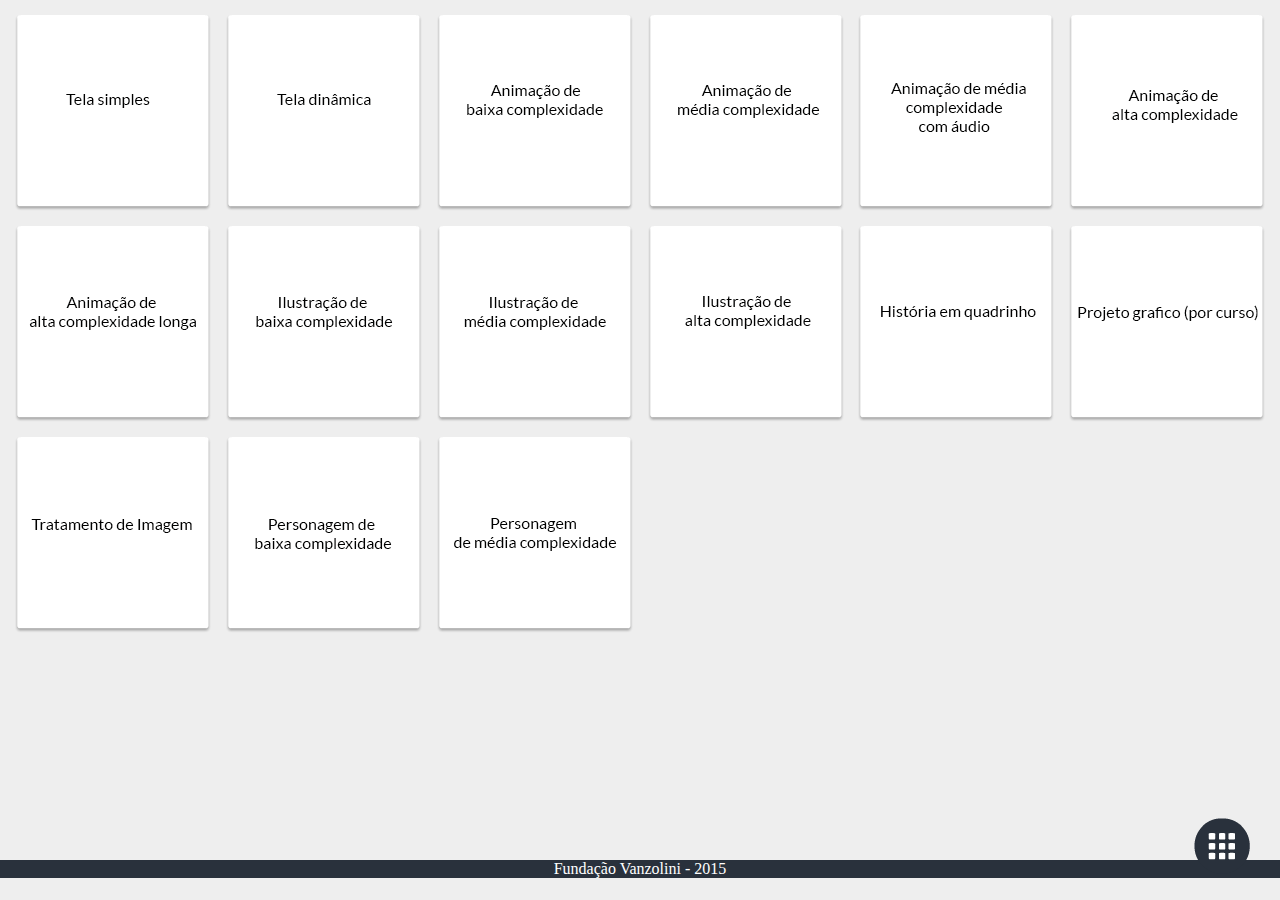
==== index.html @ f1cc32a7 "v 0.14" ====
﻿<!doctype html>
<html>
<head>
<meta content="text/html; charset=utf-8" http-equiv="content-type">


    <!-- JS -->
  
	<script type="text/javascript" src="js/libs/jquery.js"></script>
	<script type="text/javascript" src="js/libs/jquery.fancybox.js?v=2.1.5"></script>
	<script type="text/javascript" src="js/libs/jquery.mousewheel-3.0.6.pack.js"></script>
    <script src="js/libs/jquery-ui.js"></script>
      <script src="js/src/model/objetos.js"></script>
	<script type="text/javascript" src="js/libs/freewall.js"></script>
     <script src="js/src/view/main.js"></script>
    <script src="js/src/model/storageManager.js"></script>
    <script src="js/src/controller/userUiControllers.js"></script>
   
	
	<!-- CSS -->
	<link rel="stylesheet" type="text/css" href="css/jquery.fancybox.css" media="screen" />
   	<link rel="stylesheet" type="text/css" href="css/ri-style.css" />
    <link href="css/objetos.css" rel="stylesheet" type="text/css" > 
  

</head>
<body >

<div id="home">
<div id="moodle-ri">
	<div id="body-ri">
  
    <!-- <div class="ri-title"><img id="logo" src="img/logo.png"> <span id="titulo-principal">Cardápio de recursos</span>  </div> -->
    
		<div id="freewall" class="free-wall"></div>
		
		
		<script type="text/javascript">	
		
              
		</script>
  	</div>
    
<a href="#resumo-curso" class="fancybox" id="menu-button"><img src="img/menu-ico.png"></a>
</div>

<!-- Conteúdos começam aqui -->

<div id="resumo-curso" class="conteudos">

<h1>Resumo do seu curso:</h1>
<p></p>
<div id="resumo-do-curso-conteudo"></div>
<button>Estimar custos</button>

</div>


<!-- Tela de conteúdo -->
<div id="conteudo0" class="conteudos">
<h1>Tela Simples</h1>
<strong>Descrição</strong>
<p>Produção de tela de unidade/curso, incluindo textos, hiperlinks, botões com formas geometricas simples (circulos, retangulos, setas e etc) e icones (sair, fechar, mais e etc) utilizando os padrões para desenvolvimento web (web standards), como- css, tablets, acessibilidade e etc. Podendo ser composta tambem por elementos já existentes ou outros itens já produzidos , não gerando, portanto, custos adicionais.</p>
<strong>Exemplos:</strong><br><br>
<img src="img/0.png" class="image-miniaturas">
<br><p>Atributos do recurso</p>
<table id="atributos-conteudo0">
    <tr>
    <td><strong>Complexidade técnica:</strong></td>
    <td></td>		
  </tr>
  
  <tr>
    <td><strong>Complexidade pedagógica:</strong></td>
    <td></td>		
  </tr>
  
  <tr>
    <td><strong>Complexidade de acompanhamento:</strong></td>
    <td></td>		
  </tr>
     <tr>
    <td><strong>Visual:</strong></td>
    <td></td>		
  </tr>
  
  <tr>
    <td><strong>Textual:</strong></td>
    <td></td>		
  </tr>
  
  <tr>
    <td><strong>Social:</strong></td>
    <td></td>		
  </tr>
  
  <tr>
    <td><strong>Interativo:</strong></td>
    <td></td>		
  </tr>
  
  <tr>
    <td><strong>Custo:</strong></td>
    <td></td>		
  </tr>
  <tr>
    <td><strong>Unidade de medida:</strong></td>
    <td></td>		
  </tr>


</table>

<center>
<p>Inserir este objeto no meu curso</p>
<div class="itens-selecionados">
Quantidade: <input type="number" id="quantidade0"  min="0"><br>
<p class="addFeedback sucess-add"  >Adicionado no seu curso!</p>
<p class="addFeedback no-add"  >Insira uma quantidade válida</p>
<img src="img/btnAdd.png"  class="btns btnsadicao" id="botaoAdicionar0">
</div>
</center>
</div>
<!-- Fim de conteúdo -->

<!-- Tela de conteúdo -->
<div id="conteudo1" class="conteudos">
<h1>Tela Dinamica</h1>
<p>Informações Gerais</p>
<strong>Medida:</strong> unidade de tela <br>
<strong>Custo aproximado(R$): </strong> <br>
<strong>Tempo estimado de produção DI(horas)*: </strong> 2<br>
<p>Características do produto</p> 
<strong>Textual:</strong> 10% <br> 
<strong>Visual: </strong>20% <br>
<strong>Social:</strong> 30% <br>
<strong>Interativo:</strong> 40% <br>
<p>Complexidades de produção</p> 
<strong>Pedagógica:</strong> 2<br>
<strong>Técnica:</strong> 2<br>
<strong>Acompanhamento:</strong> 1<br>

<center>
<p>Inserir este objeto no meu curso</p>
<div class="itens-selecionados">
Quantidade: <input type="number" id="quantidade1"  min="0"><br>
<p class="addFeedback sucess-add"  >Adicionado no seu curso!</p>
<p class="addFeedback no-add"  >Insira uma quantidade válida</p>
<img src="img/btnAdd.png"  class="btns btnsadicao" id="botaoAdicionar1">
</div>
</center>
</div>
<!-- Fim de conteúdo -->

<!-- Tela de conteúdo -->
<div id="conteudo2" class="conteudos">
<h1>Tela Dinamica</h1>
<p>Informações Gerais</p>
<strong>Medida:</strong> unidade de tela <br>
<strong>Custo aproximado(R$): </strong> <br>
<strong>Tempo estimado de produção DI(horas)*: </strong> 2<br>
<p>Características do produto</p> 
<strong>Textual:</strong> 10% <br> 
<strong>Visual: </strong>20% <br>
<strong>Social:</strong> 30% <br>
<strong>Interativo:</strong> 40% <br>
<p>Complexidades de produção</p> 
<strong>Pedagógica:</strong> 2<br>
<strong>Técnica:</strong> 2<br>
<strong>Acompanhamento:</strong> 1<br>

<center>
<p>Inserir este objeto no meu curso</p>
<div class="itens-selecionados">
Quantidade: <input type="number" id="quantidade2"  min="0"><br>
<p class="addFeedback sucess-add"  >Adicionado no seu curso!</p>
<p class="addFeedback no-add"  >Insira uma quantidade válida</p>
<img src="img/btnAdd.png"  class="btns btnsadicao" id="botaoAdicionar2">
</div>
</center>
</div>
<!-- Fim de conteúdo -->

<!-- Tela de conteúdo -->
<div id="conteudo3" class="conteudos">
<h1>Tela Dinamica</h1>
<p>Informações Gerais</p>
<strong>Medida:</strong> unidade de tela <br>
<strong>Custo aproximado(R$): </strong> <br>
<strong>Tempo estimado de produção DI(horas)*: </strong> 2<br>
<p>Características do produto</p> 
<strong>Textual:</strong> 10% <br> 
<strong>Visual: </strong>20% <br>
<strong>Social:</strong> 30% <br>
<strong>Interativo:</strong> 40% <br>
<p>Complexidades de produção</p> 
<strong>Pedagógica:</strong> 2<br>
<strong>Técnica:</strong> 2<br>
<strong>Acompanhamento:</strong> 1<br>

<center>
<p>Inserir este objeto no meu curso</p>
<div class="itens-selecionados">
Quantidade: <input type="number" id="quantidade3"  min="0"><br>
<p class="addFeedback sucess-add"  >Adicionado no seu curso!</p>
<p class="addFeedback no-add"  >Insira uma quantidade válida</p>
<img src="img/btnAdd.png"  class="btns btnsadicao" id="botaoAdicionar3">
</div>
</center>
</div>
<!-- Fim de conteúdo -->

<!-- Tela de conteúdo -->
<div id="conteudo4" class="conteudos">
<h1>Tela Dinamica</h1>
<p>Informações Gerais</p>
<strong>Medida:</strong> unidade de tela <br>
<strong>Custo aproximado(R$): </strong> <br>
<strong>Tempo estimado de produção DI(horas)*: </strong> 2<br>
<p>Características do produto</p> 
<strong>Textual:</strong> 10% <br> 
<strong>Visual: </strong>20% <br>
<strong>Social:</strong> 30% <br>
<strong>Interativo:</strong> 40% <br>
<p>Complexidades de produção</p> 
<strong>Pedagógica:</strong> 2<br>
<strong>Técnica:</strong> 2<br>
<strong>Acompanhamento:</strong> 1<br>

<center>
<p>Inserir este objeto no meu curso</p>
<div class="itens-selecionados">
Quantidade: <input type="number" id="quantidade4"  min="0"><br>
<p class="addFeedback sucess-add"  >Adicionado no seu curso!</p>
<p class="addFeedback no-add"  >Insira uma quantidade válida</p>
<img src="img/btnAdd.png"  class="btns btnsadicao" id="botaoAdicionar4">
</div>
</center>
</div>
<!-- Fim de conteúdo -->




</div>
<footer><center><p>Fundação Vanzolini - 2015</p></center></footer>


</body>
<script src="js/libs/excellentexport.min.js"></script>
</html>
---- css/ri-style.css ----
.btnsadicao{
margin-top: 10px;	
}

.ri-title{
	left: 0px;
	margin-left: 0px;
	font-family: 'Lato', sans-serif;
	font-size: 2em;
	height: 10%;
	text-align:center;
	vertical-align:center;
	background-color: #022974;
    position: fixed;
    top: 0px;
    z-index: 5;
    width: 100%;
	box-shadow: 0px 2px 2px #999; 
    -moz-box-shadow: 0px 2px 2px #999;
    -webkit-box-shadow: 0px 2px 2px #999;
	color: #FFFFFF;
	
}

.text-default{
	font-family: 'Lato', sans-serif;
	font-size:1em;
	padding: 10px;
	
	
}

.ico-title{

font-family: 'Lato', sans-serif;
font-size:1em;
margin-top: 0px;
color: #29313C;
font-weight:lighter;
}

body{
margin: 0px;
padding: 0px;
	
background-color: #eeeeee;

}



@-webkit-keyframes AnimationName {
    0%{background-position:0% 50%}
    50%{background-position:100% 51%}
    100%{background-position:0% 50%}
}
@-moz-keyframes AnimationName {
    0%{background-position:0% 50%}
    50%{background-position:100% 51%}
    100%{background-position:0% 50%}
}
@keyframes AnimationName { 
    0%{background-position:0% 50%}
    50%{background-position:100% 51%}
    100%{background-position:0% 50%}
}

.transparente{
	/*opacity: 0.5;*/
}

.transparente:hover{
opacity: 0.9;
}



#moodle-ri {
	height: 100%;
}

#body-ri {
	height: 80%;
}
			
			
.cell{
    cursor: pointer;
}

.ri-conteudo{
    background:#fff;
 	width: 1280px;
 	height: 200px;
 	text-align: center;
 	line-height: 100px;
 	display:none;
    font-family: 'Pt-Sans';     
}


/*Configuração Default do Plugin Free-wall*/
			
			
.free-wall {
	height: 102%;
	margin: 15px;
	
}

@keyframes start {
	from {
	transform: scale(0);
	}
	to {
	transform: scale(1);
	}
}

			
@-webkit-keyframes start {
	from {
	-webkit-transform: scale(0);
				}
	to {
	-webkit-transform: scale(1);
		}
	}

.free-wall .cell[data-state="init"] {
		display: none;
	}

.free-wall .cell[data-state="start"]  {
		display: block;
		animation: start 0.5s;
		-webkit-animation: start 0.5s;
	}
	
.free-wall .cell[data-state="move"]  {
		transition: top 0.5s, left 0.5s, width 0.5s, height 0.5s;
		-webkit-transition: top 0.5s, left 0.5s, width 0.5s, height 0.5s;
	}
	
footer {
   height:10%;
   width:100%;
   background: #29313c;
   opacity: 1.0;
   color: #ffffff;
   z-index:2;
}

#coluna1{
float: left;

}

#coluna2{
margin-left: 50%;

}
a{
color: white;	
}

#btn_atualizar{
margin-left: 1%;
margin-top: 0px;
cursor: pointer;
}	
	
.conteudos{
display:none;
}			

#resumo-curso{
display: none;

}

h3{
	font-size:16px;
	display:inline;
	
}
.addFeedback{
display: none;
margin-bottom: 0px;
}

#sucess-add {
	color:#03C9A9;
	margin-top: 0px;
	
}

#no-add {
	color:#D64541;
	margin-top: 0px;
}

#menu-button{
position:fixed; bottom:2%; right:2%; 
}
#logo{
left: 10%;
position: fixed;
margin-top: 1%	
}

#titulo-principal{


}

.image-miniaturas{
	max-width: 50%;
	height: auto;
	border: solid;
	border-width:thin;
	border-color:#B1B1B1;
	
}

#menu-lateral{
left: 0px;
background-color: #000000;
width: 200px;
height: 100%;
z-index: 6;
}
---- css/objetos.css ----
@charset "utf-8";
@import url(https://fonts.googleapis.com/css?family=Lato);

.conteudos{
font-family: 'Lato', sans-serif;	
color: #000000;
}

.conteudos h1{
	font-size:2em;

}

 .conteudos .btns{
cursor: pointer;
transition: all .2s ease-in-out;
}

.conteudos .btns:hover{
box-shadow: 1px 1px 10px #888888;

}

.conteudos .btns:active{
	transform: scale(0.9); 
}


#skills span{
    top: -30px;
    left: 2%;
    position: relative;
    font-size: 1em;

    color: #fff;
}

 progress{
    background-color: #fff;
    border: 0;
    height: 2.5em;
    width: 100%;
}

 progress::-webkit-progress-bar {
    background-color: #e0eaf0;
}

progress::-webkit-progress-value {
    background-color: #44ae8d;
	
}

.conteudos progress::-moz-progress-bar {
    background-color: #44ae8d;
	opacity: 1;
}

.conteudos #botaoAdicionar{
margin-top: 10px;

}

#itens-selecionados{

}
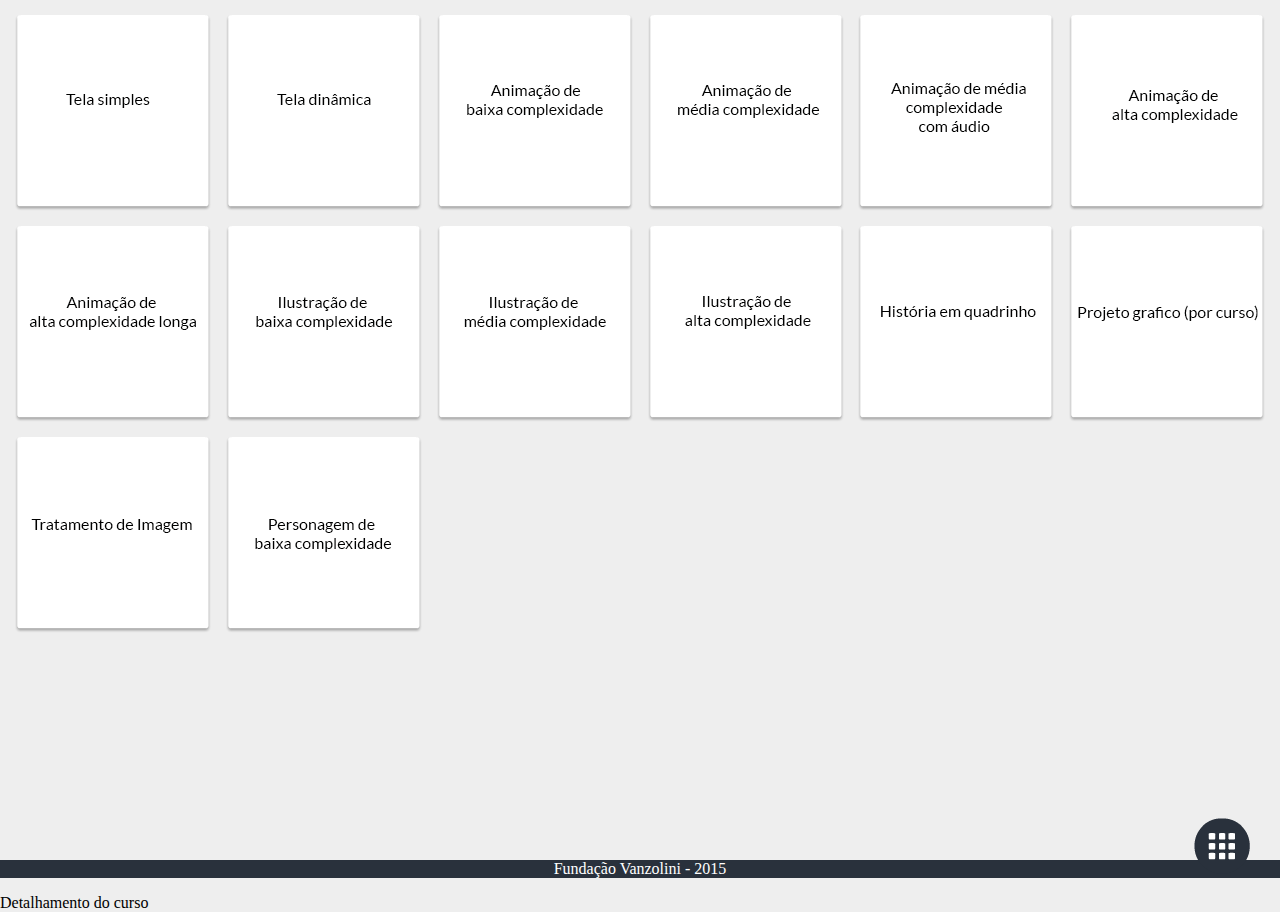
==== commit a4b1b819: "v 0.15" ====
--- a/index.html
+++ b/index.html
@@ -48,10 +48,10 @@
 
 <div id="resumo-curso" class="conteudos">
 
-<h1>Resumo do seu curso:</h1>
+<h1>Meu Curso</h1>
 <p></p>
 <div id="resumo-do-curso-conteudo"></div>
-<button>Estimar custos</button>
+<button id="estimar">Gerar Relatório</button>
 
 </div>
 
@@ -241,9 +241,13 @@
 
 
 
-
-</div>
 <footer><center><p>Fundação Vanzolini - 2015</p></center></footer>
+</div>
+
+<div id="tela-final">
+Detalhamento do curso
+
+</div>
 
 
 </body>
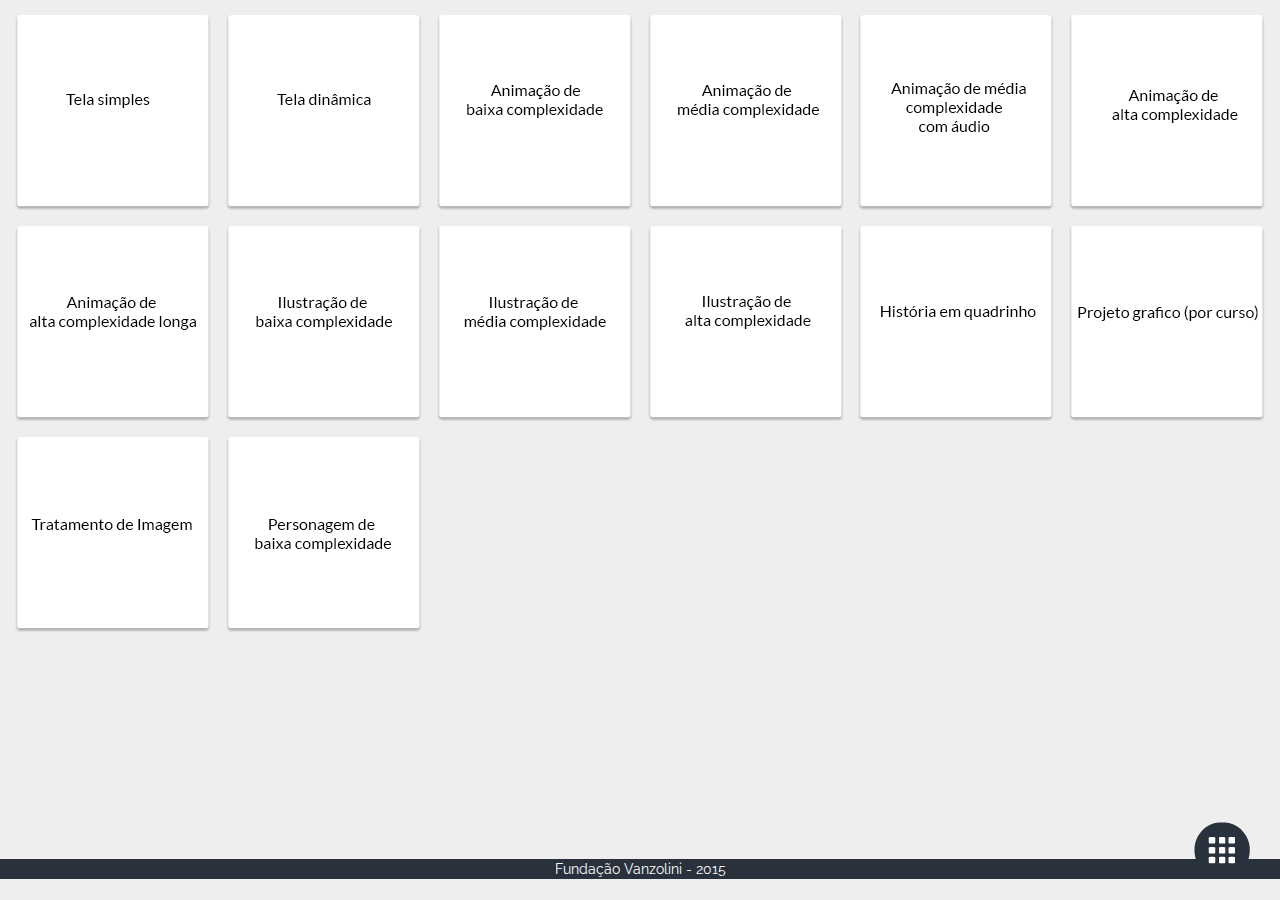
==== commit 6308600f: "v 0.16" ====
--- a/index.html
+++ b/index.html
@@ -18,6 +18,9 @@
    
 	
 	<!-- CSS -->
+     <link rel="stylesheet" type="text/css" href="css/bootstrap.min.css" media="screen" />
+     <link href='https://fonts.googleapis.com/css?family=Raleway' rel='stylesheet' type='text/css'>
+    <link rel="stylesheet" type="text/css" href="css/bootstrap-theme.min.css" media="screen" />
 	<link rel="stylesheet" type="text/css" href="css/jquery.fancybox.css" media="screen" />
    	<link rel="stylesheet" type="text/css" href="css/ri-style.css" />
     <link href="css/objetos.css" rel="stylesheet" type="text/css" > 
@@ -25,6 +28,9 @@
 
 </head>
 <body >
+
+<div id="main-page">
+</div>
 
 <div id="home">
 <div id="moodle-ri">
@@ -245,7 +251,93 @@
 </div>
 
 <div id="tela-final">
-Detalhamento do curso
+<center><h1>Detalhamento do curso</h1></center>
+
+<div id="detalhamento-conteudos">
+<table id="detalhamento-final">
+   
+   <tr>
+    <td id="td-nome"><span class="detalhamento-titulo">Nome do curso:</span></td>
+   </tr>
+   
+   <tr>
+    <td id="td-nome"><span class="detalhamento-titulo">Carga horária:</span></td>
+   </tr>
+   
+   <tr>
+    <td id="td-nome"><span class="detalhamento-titulo">% Visual: </span></td>
+   </tr>
+   
+   <tr>
+    <td id="td-nome"><span class="detalhamento-titulo">% Textual:</span></td>
+   </tr>
+   
+   <tr>
+    <td id="td-nome"><span class="detalhamento-titulo">% Social:</span></td>
+   </tr>
+   
+   <tr>
+    <td id="td-nome"><span class="detalhamento-titulo">% Interativo:</span></td>
+   </tr>
+   
+   <tr>
+    <td id="td-nome"><span class="detalhamento-titulo">Complexidade técnica:</span></td>
+   </tr>
+   
+   <tr>
+    <td id="td-nome"><span class="detalhamento-titulo">Complexidade pedagógica:</span></td>
+   </tr>
+   
+   <tr>
+    <td id="td-nome"><span class="detalhamento-titulo">Complexidade de acompanhamento:</span></td>
+   </tr>
+   
+   <tr>
+    <td id="td-nome"><span class="detalhamento-titulo">Recursos utilizados:</span></td>
+   </tr>
+   
+   <tr>
+    <td id="td-nome"><span class="detalhamento-titulo">Custo total estimado:</span></td>
+   </tr>
+   
+   <tr>
+    <td id="td-nome"><span class="detalhamento-titulo">Quantidade estimada de laudas:</span></td>
+   </tr>
+  
+  
+   <tr>
+    <td id="td-nome"><span class="detalhamento-titulo">Quantidade ideal de imagens:</span></td>
+   </tr>
+  
+  <tr>
+    <td id="td-nome"><span class="detalhamento-titulo">Quantidade  de imagens incluídas:</span></td>
+   </tr>
+ 
+   <tr>
+    <td id="td-nome"><span class="detalhamento-titulo">Tempo estimado de produção:</span></td>
+   </tr>
+   
+   <tr>
+    <td id="td-nome"><span class="detalhamento-titulo">Profissionais necessários (DI):</span></td>
+   </tr>
+   
+   <tr>
+    <td id="td-nome"><span class="detalhamento-titulo">Profissionais necessários (Tarefas especialistas):</span></td>
+   </tr>
+   
+   <tr>
+    <td id="td-nome"><span class="detalhamento-titulo">Profissionais necessários (Outros):</span></td>
+   </tr>
+  
+</table>
+ <center><button>Exportar para PDF</button></center>
+ <center><button>Exportar para Excel</button></center>
+ <center><button>Imprimir</button></center>
+</div>
+
+
+
+
 
 </div>
 
--- a/css/ri-style.css
+++ b/css/ri-style.css
@@ -1,3 +1,7 @@
+body{
+font-family: 'Raleway', sans-serif;	
+}
+
 .btnsadicao{
 margin-top: 10px;	
 }
@@ -95,7 +99,7 @@
  	text-align: center;
  	line-height: 100px;
  	display:none;
-    font-family: 'Pt-Sans';     
+    font-family: 'Raleway';     
 }
 
 
@@ -231,3 +235,14 @@
 z-index: 6;
 }
 
+#detalhamento-final{
+
+}
+
+#tela-final{
+	display:none;
+}
+
+#detalhamento-conteudos{
+margin-left: 10%;	
+}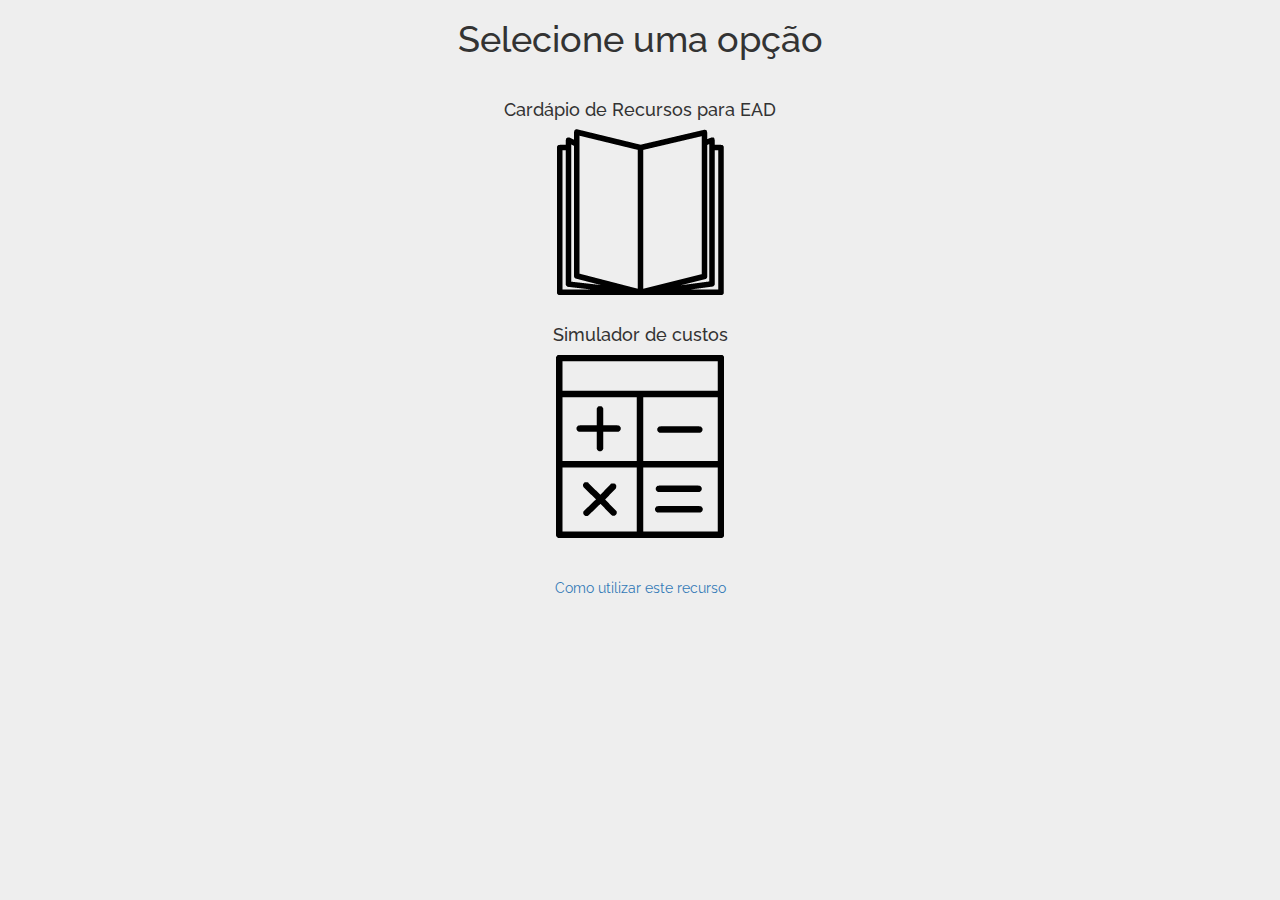
==== commit 21bdb759: "v 0.17" ====
--- a/index.html
+++ b/index.html
@@ -30,6 +30,15 @@
 <body >
 
 <div id="main-page">
+<center><h1>Selecione uma opção</h1></center>
+<br>
+<div id="opcs">
+<center><div id="opc-1"><h4>Cardápio de Recursos para EAD</h4><img src="img/icons/book.png"></div></center>
+<center><br><div id="opc-2"><h4>Simulador de custos</h4><img src="img/icons/calc.png"></div></center>
+<br><br>
+<center><a href="#" class="credits">Como utilizar este recurso</a></center>
+</div>
+
 </div>
 
 <div id="home">
--- a/css/ri-style.css
+++ b/css/ri-style.css
@@ -165,7 +165,7 @@
 
 }
 a{
-color: white;	
+
 }
 
 #btn_atualizar{
@@ -245,4 +245,24 @@
 
 #detalhamento-conteudos{
 margin-left: 10%;	
+}
+
+#home{
+display: none;	
+}
+
+#opc-1{
+	vertical-align: central;
+
+}
+#opc-2{
+	vertical-align: central;
+}
+
+#opcs{
+  
+}
+
+.credits{
+	margin-top: 90%;	
 }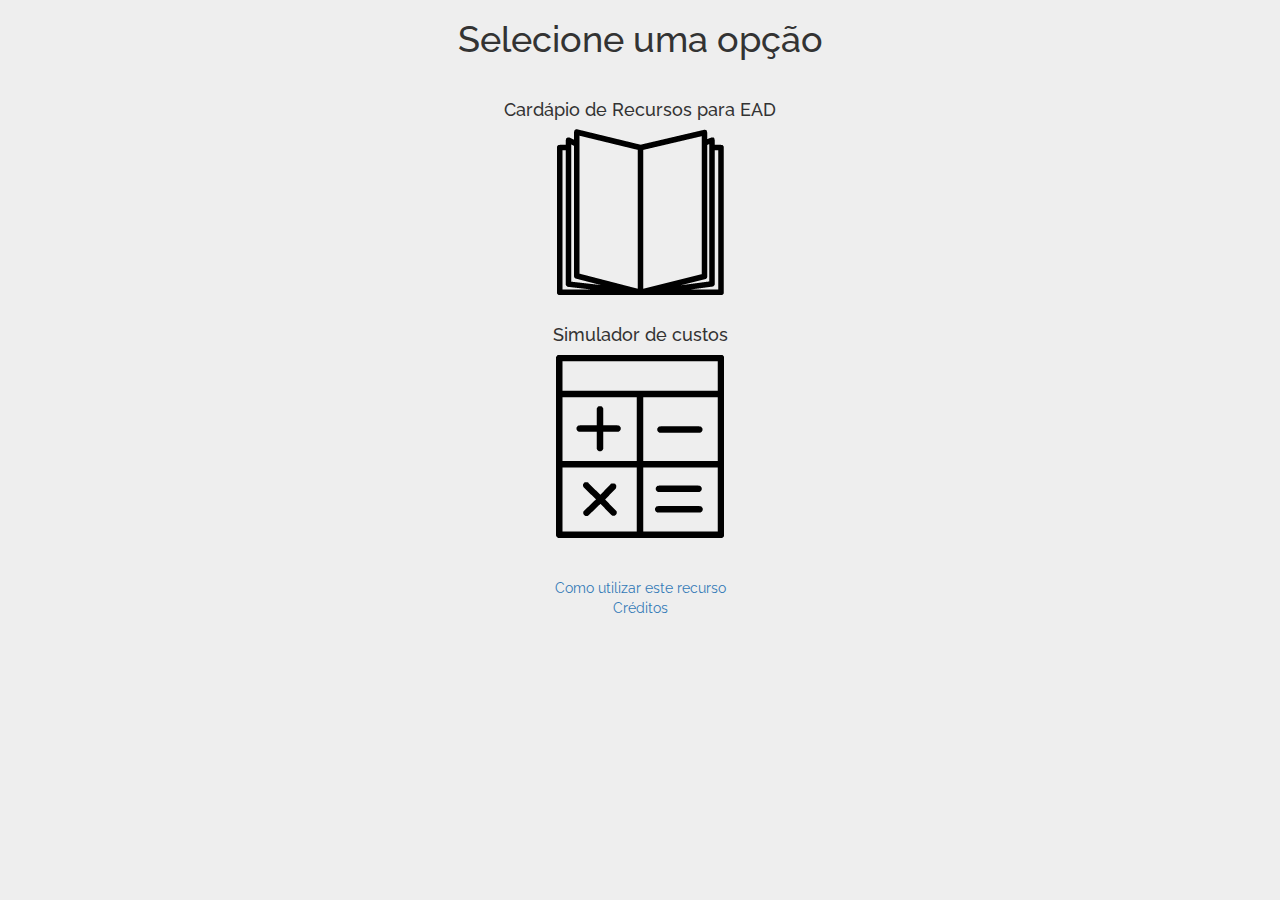
==== commit 5d4abc54: "v .45" ====
--- a/index.html
+++ b/index.html
@@ -15,6 +15,8 @@
      <script src="js/src/view/main.js"></script>
     <script src="js/src/model/storageManager.js"></script>
     <script src="js/src/controller/userUiControllers.js"></script>
+	
+	
    
 	
 	<!-- CSS -->
@@ -33,10 +35,11 @@
 <center><h1>Selecione uma opção</h1></center>
 <br>
 <div id="opcs">
-<center><div id="opc-1"><h4>Cardápio de Recursos para EAD</h4><img src="img/icons/book.png"></div></center>
-<center><br><div id="opc-2"><h4>Simulador de custos</h4><img src="img/icons/calc.png"></div></center>
+<center><div id="opc-1"><h4>Cardápio de Recursos para EAD</h4><a href="cardapio.html"><img src="img/icons/book.png"></a></div></center>
+<center><br><div id="opc-2"><h4>Simulador de custos</h4><a href="simulador.html"><img src="img/icons/calc.png"></a></div></center>
 <br><br>
 <center><a href="#" class="credits">Como utilizar este recurso</a></center>
+<center><a href="#" class="credits">Créditos</a></center>
 </div>
 
 </div>
@@ -256,7 +259,7 @@
 
 
 
-<footer><center><p>Fundação Vanzolini - 2015</p></center></footer>
+<footer><center><p>Cardápio de recursos 2015</p></center></footer>
 </div>
 
 <div id="tela-final">
--- a/css/ri-style.css
+++ b/css/ri-style.css
@@ -153,6 +153,9 @@
    opacity: 1.0;
    color: #ffffff;
    z-index:2;
+   bottom: 0px;
+   clear:both;
+   
 }
 
 #coluna1{
@@ -206,6 +209,10 @@
 
 #menu-button{
 position:fixed; bottom:2%; right:2%; 
+}
+
+#voltar-button{
+	position:fixed; bottom:2%; right:2%; 
 }
 #logo{
 left: 10%;
@@ -265,4 +272,48 @@
 
 .credits{
 	margin-top: 90%;	
+}
+
+#home-cardapio{
+display: block;
+}
+
+#home-simulador{
+display: none;
+}
+
+#dados-principais{
+margin-left: 5%;	
+}
+
+.form-basic{
+	width: 50%;
+	height: auto;	
+}
+.float-btn{
+float:left;
+margin-left: 10px;
+
+}
+
+.btns-avancar{
+margin-left: 5%;
+}
+
+.escondidos{
+display: none;	
+}
+
+.detalhamento-titulo{
+	font-weight:bold;
+
+}
+
+h3{
+	font-weight:bold;
+	
+
+	
+	
+		
 }